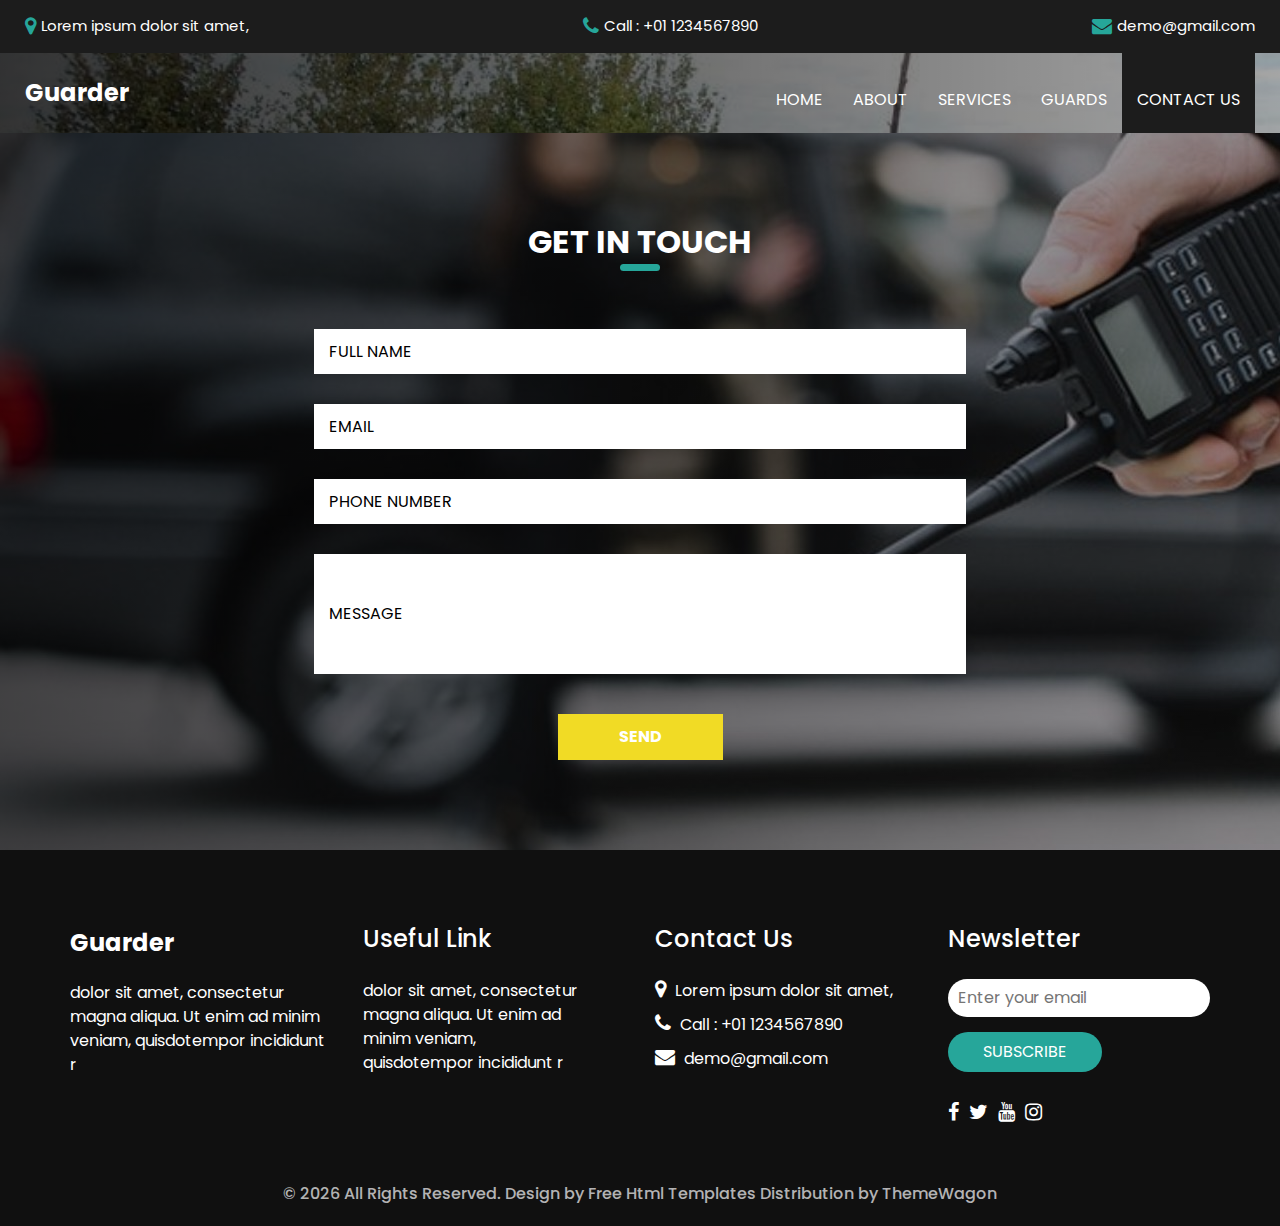
==== assets/empresa/guarder-1.0.0/guarder-1.0.0/contact.html @ 5aee3316 "proyecto" ====
<!DOCTYPE html>
<html>

<head>
  <!-- Basic -->
  <meta charset="utf-8" />
  <meta http-equiv="X-UA-Compatible" content="IE=edge" />
  <!-- Mobile Metas -->
  <meta name="viewport" content="width=device-width, initial-scale=1, shrink-to-fit=no" />
  <!-- Site Metas -->
  <meta name="keywords" content="" />
  <meta name="description" content="" />
  <meta name="author" content="" />
  <link rel="shortcut icon" href="images/favicon.png" type="image/x-icon">

  <title>Guarder</title>

  <!-- bootstrap core css -->
  <link rel="stylesheet" type="text/css" href="css/bootstrap.css" />

  <!-- fonts style -->
  <link href="https://fonts.googleapis.com/css?family=Open+Sans:400,700|Poppins:400,600,700&display=swap" rel="stylesheet" />

  <!-- Custom styles for this template -->
  <link href="css/style.css" rel="stylesheet" />
  <!-- responsive style -->
  <link href="css/responsive.css" rel="stylesheet" />
</head>

<body class="sub_page">
  <div class="hero_area">
    <!-- header section strats -->
    <div class="hero_bg_box">
      <div class="img-box">
        <img src="images/hero-bg.jpg" alt="">
      </div>
    </div>

    <header class="header_section">
      <div class="header_top">
        <div class="container-fluid">
          <div class="contact_link-container">
            <a href="" class="contact_link1">
              <i class="fa fa-map-marker" aria-hidden="true"></i>
              <span>
                Lorem ipsum dolor sit amet,
              </span>
            </a>
            <a href="" class="contact_link2">
              <i class="fa fa-phone" aria-hidden="true"></i>
              <span>
                Call : +01 1234567890
              </span>
            </a>
            <a href="" class="contact_link3">
              <i class="fa fa-envelope" aria-hidden="true"></i>
              <span>
                demo@gmail.com
              </span>
            </a>
          </div>
        </div>
      </div>
      <div class="header_bottom">
        <div class="container-fluid">
          <nav class="navbar navbar-expand-lg custom_nav-container">
            <a class="navbar-brand" href="index.html">
              <span>
                Guarder
              </span>
            </a>
            <button class="navbar-toggler" type="button" data-toggle="collapse" data-target="#navbarSupportedContent" aria-controls="navbarSupportedContent" aria-expanded="false" aria-label="Toggle navigation">
              <span class=""></span>
            </button>

            <div class="collapse navbar-collapse ml-auto" id="navbarSupportedContent">
              <ul class="navbar-nav  ">
                <li class="nav-item ">
                  <a class="nav-link" href="index.html">Home <span class="sr-only">(current)</span></a>
                </li>
                <li class="nav-item">
                  <a class="nav-link" href="about.html"> About</a>
                </li>
                <li class="nav-item">
                  <a class="nav-link" href="service.html"> Services </a>
                </li>
                <li class="nav-item">
                  <a class="nav-link" href="guard.html"> Guards </a>
                </li>
                <li class="nav-item active">
                  <a class="nav-link" href="contact.html">Contact us</a>
                </li>
              </ul>
            </div>
          </nav>
        </div>
      </div>
    </header>
    <!-- end header section -->
  </div>

  <!-- contact section -->

  <section class="contact_section layout_padding">
    <div class="contact_bg_box">
      <div class="img-box">
        <img src="images/contact-bg.jpg" alt="">
      </div>
    </div>
    <div class="container">
      <div class="heading_container heading_center">
        <h2>
          Get In touch
        </h2>
      </div>
      <div class="">
        <div class="row">
          <div class="col-md-7 mx-auto">
            <form action="#">
              <div class="contact_form-container">
                <div>
                  <div>
                    <input type="text" placeholder="Full Name" />
                  </div>
                  <div>
                    <input type="email" placeholder="Email " />
                  </div>
                  <div>
                    <input type="text" placeholder="Phone Number" />
                  </div>
                  <div class="">
                    <input type="text" placeholder="Message" class="message_input" />
                  </div>
                  <div class="btn-box ">
                    <button type="submit">
                      Send
                    </button>
                  </div>
                </div>
              </div>
            </form>
          </div>
        </div>
      </div>
    </div>
  </section>

  <!-- end contact section -->

  <!-- info section -->
  <section class="info_section ">
    <div class="container">
      <div class="row">
        <div class="col-md-3">
          <div class="info_logo">
            <a class="navbar-brand" href="index.html">
              <span>
                Guarder
              </span>
            </a>
            <p>
              dolor sit amet, consectetur magna aliqua. Ut enim ad minim veniam, quisdotempor incididunt r
            </p>
          </div>
        </div>
        <div class="col-md-3">
          <div class="info_links">
            <h5>
              Useful Link
            </h5>
            <ul>
              <li>
                <a href="">
                  dolor sit amet, consectetur
                </a>
              </li>
              <li>
                <a href="">
                  magna aliqua. Ut enim ad
                </a>
              </li>
              <li>
                <a href="">
                  minim veniam,
                </a>
              </li>
              <li>
                <a href="">
                  quisdotempor incididunt r
                </a>
              </li>
            </ul>
          </div>
        </div>
        <div class="col-md-3">
          <div class="info_info">
            <h5>
              Contact Us
            </h5>
          </div>
          <div class="info_contact">
            <a href="" class="">
              <i class="fa fa-map-marker" aria-hidden="true"></i>
              <span>
                Lorem ipsum dolor sit amet,
              </span>
            </a>
            <a href="" class="">
              <i class="fa fa-phone" aria-hidden="true"></i>
              <span>
                Call : +01 1234567890
              </span>
            </a>
            <a href="" class="">
              <i class="fa fa-envelope" aria-hidden="true"></i>
              <span>
                demo@gmail.com
              </span>
            </a>
          </div>
        </div>
        <div class="col-md-3">
          <div class="info_form ">
            <h5>
              Newsletter
            </h5>
            <form action="#">
              <input type="email" placeholder="Enter your email">
              <button>
                Subscribe
              </button>
            </form>
            <div class="social_box">
              <a href="">
                <i class="fa fa-facebook" aria-hidden="true"></i>
              </a>
              <a href="">
                <i class="fa fa-twitter" aria-hidden="true"></i>
              </a>
              <a href="">
                <i class="fa fa-youtube" aria-hidden="true"></i>
              </a>
              <a href="">
                <i class="fa fa-instagram" aria-hidden="true"></i>
              </a>
            </div>
          </div>
        </div>
      </div>
    </div>
  </section>

  <!-- end info_section -->




  <!-- footer section -->
  <footer class="container-fluid footer_section">
    <p>
      &copy; <span id="currentYear"></span> All Rights Reserved. Design by
      <a href="https://html.design/">Free Html Templates</a> Distribution by
      <a href="https://themewagon.com">ThemeWagon</a>
    </p>
  </footer>
  <!-- footer section -->

  <script src="js/jquery-3.4.1.min.js"></script>
  <script src="js/bootstrap.js"></script>
  <script src="js/custom.js"></script>
</body>

</html>
---- assets/empresa/guarder-1.0.0/guarder-1.0.0/css/style.css ----
@import url("font-awesome.min.css");
body {
  font-family: "Poppins", sans-serif;
  color: #0c0c0c;
  background-color: #b2dfdb;
}

.layout_padding {
  padding-top: 90px;
  padding-bottom: 90px;
}

.layout_padding2 {
  padding-top: 45px;
  padding-bottom: 45px;
}

.layout_padding2-top {
  padding-top: 45px;
}

.layout_padding2-bottom {
  padding-bottom: 45px;
}

.layout_padding-top {
  padding-top: 90px;
}

.layout_padding-bottom {
  padding-bottom: 90px;
}

.heading_container {
  display: -webkit-box;
  display: -ms-flexbox;
  display: flex;
  -webkit-box-orient: vertical;
  -webkit-box-direction: normal;
      -ms-flex-direction: column;
          flex-direction: column;
}

.heading_container h2 {
  position: relative;
  font-weight: bold;
  text-transform: uppercase;
  padding-bottom: 10px;
  color: #ffffff;
}

.heading_container h2::before {
  content: "";
  width: 40px;
  height: 7px;
  background-color: #26A69A;
  border-radius: 10px;
  position: absolute;
  bottom: 0;
  left: 0;
}

.heading_container.heading_center {
  -webkit-box-align: center;
      -ms-flex-align: center;
          align-items: center;
  text-align: center;
}

.heading_container.heading_center h2::before {
  left: 50%;
  -webkit-transform: translateX(-50%);
          transform: translateX(-50%);
          color: #ffffff;
}

/*header section*/
.hero_area {
  min-height: 100vh;
  display: -webkit-box;
  display: -ms-flexbox;
  display: flex;
  -webkit-box-orient: vertical;
  -webkit-box-direction: normal;
      -ms-flex-direction: column;
          flex-direction: column;
  position: relative;
}

.hero_bg_box {
  position: absolute;
  top: 0;
  left: 0;
  width: 100%;
  height: 100%;
  overflow: hidden;
  z-index: -1;
  display: -webkit-box;
  display: -ms-flexbox;
  display: flex;
  -webkit-box-pack: center;
      -ms-flex-pack: center;
          justify-content: center;
}

.hero_bg_box .img-box {
  width: 100%;
}

.hero_bg_box .img-box img {
  min-width: 100%;
  min-height: 100%;
}

.hero_bg_box::before {
  content: "";
  position: absolute;
  top: 0;
  left: 0;
  width: 100%;
  height: 100%;
  background: -webkit-gradient(linear, left top, right top, from(rgba(0, 0, 0, 0.8)), to(rgba(0, 0, 0, 0.35)));
  background: linear-gradient(to right, rgba(0, 0, 0, 0.8), rgba(0, 0, 0, 0.35));
}

.sub_page .hero_area {
  min-height: auto;
}

.sub_page .custom_nav-container.navbar-expand-lg .navbar-nav .nav-item .nav-link {
  padding-bottom: 21px;
}

.hero_area.sub_pages {
  height: auto;
}

.header_section {
  padding: 0;
}

.header_section .container-fluid {
  padding-right: 25px;
  padding-left: 25px;
}

.header_section .nav_container {
  margin: 0 auto;
}

.header_top {
  background-color: #1c1c1c;
  padding: 15px 0;
}

.header_top .contact_link-container {
  display: -webkit-box;
  display: -ms-flexbox;
  display: flex;
  -webkit-box-pack: justify;
      -ms-flex-pack: justify;
          justify-content: space-between;
}

.header_top .contact_link-container a {
  display: -webkit-box;
  display: -ms-flexbox;
  display: flex;
  -webkit-box-align: center;
      -ms-flex-align: center;
          align-items: center;
  color: #ffffff;
  font-size: 15px;
}

.header_top .contact_link-container a i {
  font-size: 20px;
  color: #26A69A;
  margin-right: 5px;
}

#navbarSupportedContent {
  -webkit-box-pack: justify;
      -ms-flex-pack: justify;
          justify-content: space-between;
}

.custom_nav-container {
  z-index: 99999;
  padding: 0;
}

.custom_nav-container .navbar-nav {
  margin-left: auto;
}

.custom_nav-container .navbar-nav .nav-item .nav-link {
  padding: 0;
  padding: 35px 15px 10px 15px;
  color: #ffffff;
  text-align: center;
  text-transform: uppercase;
  -webkit-transition: all .2s;
  transition: all .2s;
}

.custom_nav-container .navbar-nav .nav-item:hover .nav-link, .custom_nav-container .navbar-nav .nav-item.active .nav-link {
  background-color: #1c1c1c;
}

a,
a:hover,
a:focus {
  text-decoration: none;
}

a:hover,
a:focus {
  color: initial;
}

.btn,
.btn:focus {
  outline: none !important;
  -webkit-box-shadow: none;
          box-shadow: none;
}

.navbar-brand {
  display: -webkit-box;
  display: -ms-flexbox;
  display: flex;
  -webkit-box-orient: vertical;
  -webkit-box-direction: normal;
      -ms-flex-direction: column;
          flex-direction: column;
  -webkit-box-align: center;
      -ms-flex-align: center;
          align-items: center;
}

.navbar-brand span {
  font-weight: bold;
  color: #ffffff;
  font-size: 24px;
}

.custom_nav-container .navbar-toggler {
  outline: none;
}

.custom_nav-container .navbar-toggler {
  padding: 0;
  width: 37px;
  height: 42px;
  -webkit-transition: all 0.3s;
  transition: all 0.3s;
}

.custom_nav-container .navbar-toggler span {
  display: block;
  width: 32px;
  height: 4px;
  background-color: #ffffff;
  border-radius: 15px;
  margin: 7px 0;
  -webkit-transition: all 0.3s;
  transition: all 0.3s;
  position: relative;
  transition: all 0.3s;
}

.custom_nav-container .navbar-toggler span::before, .custom_nav-container .navbar-toggler span::after {
  content: "";
  position: absolute;
  left: 0;
  height: 100%;
  width: 100%;
  background-color: #ffffff;
  border-radius: 15px;
  top: -10px;
  -webkit-transition: all 0.3s;
  transition: all 0.3s;
}

.custom_nav-container .navbar-toggler span::after {
  top: 10px;
}

.custom_nav-container .navbar-toggler[aria-expanded="true"] {
  -webkit-transform: rotate(360deg);
          transform: rotate(360deg);
}

.custom_nav-container .navbar-toggler[aria-expanded="true"] span {
  -webkit-transform: rotate(45deg);
          transform: rotate(45deg);
}

.custom_nav-container .navbar-toggler[aria-expanded="true"] span::before, .custom_nav-container .navbar-toggler[aria-expanded="true"] span::after {
  -webkit-transform: rotate(90deg);
          transform: rotate(90deg);
  top: 0;
}

/*end header section*/
/* slider section */
.slider_section {
  -webkit-box-flex: 1;
      -ms-flex: 1;
          flex: 1;
  display: -webkit-box;
  display: -ms-flexbox;
  display: flex;
  -webkit-box-orient: vertical;
  -webkit-box-direction: normal;
      -ms-flex-direction: column;
          flex-direction: column;
  -webkit-box-pack: center;
      -ms-flex-pack: center;
          justify-content: center;
  color: #ffffff;
}

.slider_section .row {
  -webkit-box-align: center;
      -ms-flex-align: center;
          align-items: center;
}

.slider_section .detail-box {
  width: 100%;
  margin: 0 auto;
}

.slider_section .detail-box h1 {
  text-transform: uppercase;
  font-size: 5rem;
  color: #ffffff;
  font-weight: 600;
}

.slider_section .detail-box h1 span {
  color: #26A69A;
}

.slider_section .detail-box p {
  margin-top: 25px;
}

.slider_section .detail-box .btn-box {
  display: -webkit-box;
  display: -ms-flexbox;
  display: flex;
  margin-top: 30px;
}

.slider_section .detail-box .btn-box a {
  width: 180px;
  text-align: center;
  margin: 5px;
}

.slider_section .detail-box .btn-box .btn-1 {
  display: inline-block;
  padding: 10px 35px;
  background-color: #ffffff;
  color: #000000;
  -webkit-transition: all 0.3s;
  transition: all 0.3s;
  border: 1px solid transparent;
}

.slider_section .detail-box .btn-box .btn-1:hover {
  background-color: transparent;
  border-color: #ffffff;
  color: #ffffff;
}

.slider_section .detail-box .btn-box .btn-2 {
  display: inline-block;
  padding: 10px 35px;
  background-color: #26A69A;
  color: #ffffff;
  -webkit-transition: all 0.3s;
  transition: all 0.3s;
  border: 1px solid transparent;
}

.slider_section .detail-box .btn-box .btn-2:hover {
  background-color: transparent;
  border-color: #26A69A;
  color: #26A69A;
}

.slider_section .img-box {
  display: -webkit-box;
  display: -ms-flexbox;
  display: flex;
}

.slider_section .img-box img {
  width: 100%;
}

.slider_section .idicator_container {
  position: relative;
}

.slider_section ol.carousel-indicators {
  margin: 0;
  bottom: -75px;
  -webkit-box-pack: end;
      -ms-flex-pack: end;
          justify-content: flex-end;
}

.slider_section ol.carousel-indicators li {
  width: 20px;
  height: 20px;
  border-radius: 100%;
  text-align: center;
  background-color: #26A69A;
  opacity: 1;
  border: none;
  margin: 0 4px;
}

.slider_section ol.carousel-indicators li.active {
  background-color: #ffffff;
}

.about_section .row {
  -webkit-box-align: center;
      -ms-flex-align: center;
          align-items: center;
}

.about_section .img_container .img-box img {
  width: 100%;
}

.about_section .detail-box {
  background-color: #ffffff;
  padding: 45px 25px;
  -webkit-box-shadow: 0 0 5px 0 rgba(0, 0, 0, 0.05);
          box-shadow: 0 0 5px 0 rgba(0, 0, 0, 0.05);
  position: relative;
  margin-left: -45px;
}

.about_section .detail-box p {
  margin-top: 5px;
}

.about_section .detail-box a {
  display: inline-block;
  padding: 10px 35px;
  background-color: #26A69A;
  color: #ffffff;
  -webkit-transition: all 0.3s;
  transition: all 0.3s;
  border: 1px solid transparent;
  text-transform: uppercase;
}

.about_section .detail-box a:hover {
  background-color: transparent;
  border-color: #f1db25;
  color: #f1db25;
}

.service_section {
  background-color: #1c1c1c;
}

.service_section .heading_container {
  color: #ffffff;
}

.service_section .box {
  background-color: #ffffff;
  padding: 25px 15px;
  text-align: center;
  -webkit-box-shadow: 0 0 15px 0 rgba(0, 0, 0, 0.2);
          box-shadow: 0 0 15px 0 rgba(0, 0, 0, 0.2);
  margin-top: 45px;
}

.service_section .box .img-box svg {
  width: 75px;
  height: auto;
  fill: #1c1c1c;
}

.service_section .box .detail-box {
  margin-top: 25px;
}

.service_section .box .detail-box h6 {
  font-size: 18px;
  font-weight: bold;
  text-transform: uppercase;
  margin-bottom: 20px;
}

.service_section .box .detail-box a {
  display: inline-block;
  padding: 8px 35px;
  background-color: #f1db25;
  color: #ffffff;
  -webkit-transition: all 0.3s;
  transition: all 0.3s;
  border: 1px solid transparent;
  margin-top: 10px;
}

.service_section .box .detail-box a:hover {
  background-color: transparent;
  border-color: #f1db25;
  color: #f1db25;
}

.client_section {
  text-align: center;
}

.client_section #carouselExampleControls {
  padding: 0 10%;
}

.client_section .box {
  display: -webkit-box;
  display: -ms-flexbox;
  display: flex;
  -webkit-box-orient: vertical;
  -webkit-box-direction: normal;
      -ms-flex-direction: column;
          flex-direction: column;
  -webkit-box-align: center;
      -ms-flex-align: center;
          align-items: center;
  margin-top: 45px;
}

.client_section .box .img-box {
  width: 145px;
}

.client_section .box .img-box img {
  width: 100%;
}

.client_section .box .detail-box {
  display: -webkit-box;
  display: -ms-flexbox;
  display: flex;
  -webkit-box-orient: vertical;
  -webkit-box-direction: normal;
      -ms-flex-direction: column;
          flex-direction: column;
  -webkit-box-align: center;
      -ms-flex-align: center;
          align-items: center;
  margin-top: 20px;
}

.client_section .box .detail-box h4 {
  font-weight: bold;
  font-size: 18px;
  padding: 0 10px;
  border-bottom: 1px solid #ffffff;
}

.client_section .box .detail-box p {
  margin-top: 10px;
}

.client_section .carousel_btn-box {
  display: -webkit-box;
  display: -ms-flexbox;
  display: flex;
  -webkit-box-pack: center;
      -ms-flex-pack: center;
          justify-content: center;
}

.client_section .carousel-control-prev,
.client_section .carousel-control-next {
  position: absolute;
  top: 50%;
  width: 45px;
  height: 45px;
  border: none;
  opacity: 1;
  background-color: #1c1c1c;
  color: #ffffff;
  border-radius: 100%;
  -webkit-transform: translateY(-50%);
          transform: translateY(-50%);
  font-size: 18px;
}

.client_section .carousel-control-prev:hover,
.client_section .carousel-control-next:hover {
  background-color: #f1db25;
}

.client_section .carousel-control-prev {
  left: 0;
}

.client_section .carousel-control-next {
  left: initial;
  right: 0;
}

/* contact section */
.contact_section {
  position: relative;
  color: #ffffff;
}

.contact_section .row {
  -webkit-box-align: center;
      -ms-flex-align: center;
          align-items: center;
}

.contact_section .contact_form-container {
  margin-top: 35px;
}

.contact_section .contact_form-container input {
  border: none;
  outline: none;
  color: #000000;
  height: 45px;
  width: 100%;
  margin: 15px 0;
  padding-left: 15px;
  background-color: #ffffff;
}

.contact_section .contact_form-container input::-webkit-input-placeholder {
  color: #000000;
  text-transform: uppercase;
}

.contact_section .contact_form-container input:-ms-input-placeholder {
  color: #000000;
  text-transform: uppercase;
}

.contact_section .contact_form-container input::-ms-input-placeholder {
  color: #000000;
  text-transform: uppercase;
}

.contact_section .contact_form-container input::placeholder {
  color: #000000;
  text-transform: uppercase;
}

.contact_section .contact_form-container input.message_input {
  height: 120px;
}

.contact_section .contact_form-container .btn-box {
  display: -webkit-box;
  display: -ms-flexbox;
  display: flex;
  -webkit-box-pack: center;
      -ms-flex-pack: center;
          justify-content: center;
  margin-top: 25px;
}

.contact_section .contact_form-container button {
  display: inline-block;
  padding: 10px 60px;
  background-color: #f1db25;
  color: #ffffff;
  -webkit-transition: all 0.3s;
  transition: all 0.3s;
  border: 1px solid transparent;
  text-transform: uppercase;
  font-weight: bold;
}

.contact_section .contact_form-container button:hover {
  background-color: transparent;
  border-color: #f1db25;
  color: #f1db25;
}

.contact_bg_box {
  position: absolute;
  top: 0;
  left: 0;
  width: 100%;
  height: 100%;
  overflow: hidden;
  z-index: -1;
  display: -webkit-box;
  display: -ms-flexbox;
  display: flex;
  -webkit-box-pack: center;
      -ms-flex-pack: center;
          justify-content: center;
  -webkit-box-align: center;
      -ms-flex-align: center;
          align-items: center;
}

.contact_bg_box .img-box {
  width: 100%;
}

.contact_bg_box .img-box img {
  min-width: 100%;
  min-height: 100%;
}

.contact_bg_box::before {
  content: "";
  position: absolute;
  top: 0;
  left: 0;
  width: 100%;
  height: 100%;
  background: -webkit-gradient(linear, left top, right top, from(rgba(0, 0, 0, 0.7)), to(rgba(0, 0, 0, 0.35)));
  background: linear-gradient(to right, rgba(0, 0, 0, 0.7), rgba(0, 0, 0, 0.35));
}

/* end contact section */
.team_section .box {
  display: -webkit-box;
  display: -ms-flexbox;
  display: flex;
  -webkit-box-orient: vertical;
  -webkit-box-direction: normal;
      -ms-flex-direction: column;
          flex-direction: column;
  overflow: hidden;
  margin-top: 45px;
  position: relative;
}

.team_section .box .img-box {
  width: 100%;
}

.team_section .box .img-box img {
  width: 100%;
}

.team_section .box .detail-box {
  position: absolute;
  width: 100%;
  color: #ffffff;
  padding: 25px 15px;
  text-align: center;
  bottom: 0;
  background-color: rgba(28, 28, 28, 0.75);
}

.team_section .btn-box {
  display: -webkit-box;
  display: -ms-flexbox;
  display: flex;
  -webkit-box-pack: center;
      -ms-flex-pack: center;
          justify-content: center;
  margin-top: 45px;
}

.team_section .btn-box a {
  display: inline-block;
  padding: 10px 45px;
  background-color: #f1db25;
  color: #ffffff;
  -webkit-transition: all 0.3s;
  transition: all 0.3s;
  border: 1px solid transparent;
}

.team_section .btn-box a:hover {
  background-color: transparent;
  border-color: #f1db25;
  color: #f1db25;
}

.info_section {
  background-color: #101010;
  color: #ffffff;
  padding: 75px 0 10px 0;
}

.info_section .row > div {
  margin-bottom: 25px;
}

.info_section h5 {
  margin-bottom: 25px;
  font-size: 24px;
}

.info_section .info_logo {
  display: -webkit-box;
  display: -ms-flexbox;
  display: flex;
  -webkit-box-orient: vertical;
  -webkit-box-direction: normal;
      -ms-flex-direction: column;
          flex-direction: column;
  -webkit-box-align: start;
      -ms-flex-align: start;
          align-items: flex-start;
}

.info_section .info_logo .navbar-brand {
  padding: 0;
  margin-bottom: 20px;
}

.info_section .info_logo .navbar-brand span {
  font-size: 24px;
  color: #ffffff;
}

.info_section .info_links ul {
  padding: 0;
}

.info_section .info_links ul li {
  list-style-type: none;
}

.info_section .info_links ul li a {
  color: #ffffff;
}

.info_section .info_contact {
  display: -webkit-box;
  display: -ms-flexbox;
  display: flex;
  -webkit-box-orient: vertical;
  -webkit-box-direction: normal;
      -ms-flex-direction: column;
          flex-direction: column;
}

.info_section .info_contact a {
  color: #ffffff;
  margin-bottom: 10px;
}

.info_section .info_contact a i {
  font-size: 20px;
  margin-right: 5px;
}

.info_section .info_form form input {
  outline: none;
  border: none;
  width: 100%;
  padding: 7px 10px;
  border-radius: 30px;
}

.info_section .info_form form button {
  padding: 8px 35px;
  outline: none;
  border: none;
  color: #ffffff;
  background: #26A69A;
  border-radius: 30px;
  margin-top: 15px;
  text-transform: uppercase;
}

.info_section .info_form .social_box {
  margin-top: 25px;
  width: 100%;
  display: -webkit-box;
  display: -ms-flexbox;
  display: flex;
}

.info_section .info_form .social_box a {
  margin-right: 10px;
  color: #ffffff;
  font-size: 20px;
}

/* footer section*/
.footer_section {
  font-weight: 500;
  display: -webkit-box;
  display: -ms-flexbox;
  display: flex;
  -webkit-box-pack: center;
      -ms-flex-pack: center;
          justify-content: center;
  padding: 20px;
  background-color: #101010;
}

.footer_section p {
  color: rgba(254, 254, 255, 0.7);
  margin: 0;
  text-align: center;
}

.footer_section a {
  color: rgba(254, 254, 255, 0.7);
}

/* end footer section*/
/*# sourceMappingURL=style.css.map */
---- assets/empresa/guarder-1.0.0/guarder-1.0.0/css/responsive.css ----
@media (max-width: 1120px) {}

@media (max-width: 992px) {
  .hero_area {
    min-height: auto;
  }

  .navbar-nav {
    align-items: center;
  }

  .custom_nav-container .navbar-toggler {
    margin-bottom: 15px;
  }

  .custom_nav-container.navbar-expand-lg .navbar-nav .nav-item .nav-link {
    padding: 10px 25px;
    margin: 5px 0;
  }

  .custom_nav-container.navbar-expand-lg .form-inline {
    justify-content: center;
  }

  .custom_nav-container.navbar-expand-lg {
    padding-top: 10px;
    align-items: center;
  }

  .slider_section {
    padding: 45px 0 150px 0;
  }

  .sub_page .custom_nav-container.navbar-expand-lg .navbar-nav .nav-item .nav-link {
    padding-bottom: 15px;
  }
}

@media (max-width: 768px) {
  .slider_section ol.carousel-indicators {
    justify-content: center;
  }

  .slider_section {
    text-align: center;
  }

  .slider_section .img-box {
    margin-top: 35px;
  }

  .slider_section .detail-box .btn-box {
    justify-content: center;
    flex-wrap: wrap;
  }

  .about_section .heading_container {
    margin-bottom: 0;
  }

  .about_section .row {
    flex-direction: column-reverse;
  }

  .about_section .detail-box {
    margin-left: 0;
    width: 100%;
    box-shadow: 0 0 5px 0 rgba(0, 0, 0, 0.15);
  }

  .service_section .service_container {
    flex-wrap: wrap;
  }

  .client_section .carousel_btn-box {
    margin-top: 25px;
  }

  .client_section .carousel-control-prev,
  .client_section .carousel-control-next {
    position: unset;
    transform: none;
    margin: 0 2.5px;
  }

  .info_section .row .col-md-3 {

    display: flex;
    flex-direction: column;
    align-items: center;
    text-align: center;

  }

  .info_section .info_logo {
    align-items: center;
  }

  .info_section .info_form .social_box {
    justify-content: center;
  }

  .info_section .info_form .social_box a {
    margin: 0 5px;
  }
}

@media (max-width: 576px) {
  .header_top a span {
    display: none;
  }

  .slider_section .detail-box h1 {
    font-size: 2.5rem;
    line-height: 55px;
  }
}

@media (max-width: 480px) {}

@media (max-width: 420px) {}

@media (max-width: 376px) {}

@media (min-width: 1200px) {
  .container {
    max-width: 1170px;
  }
}
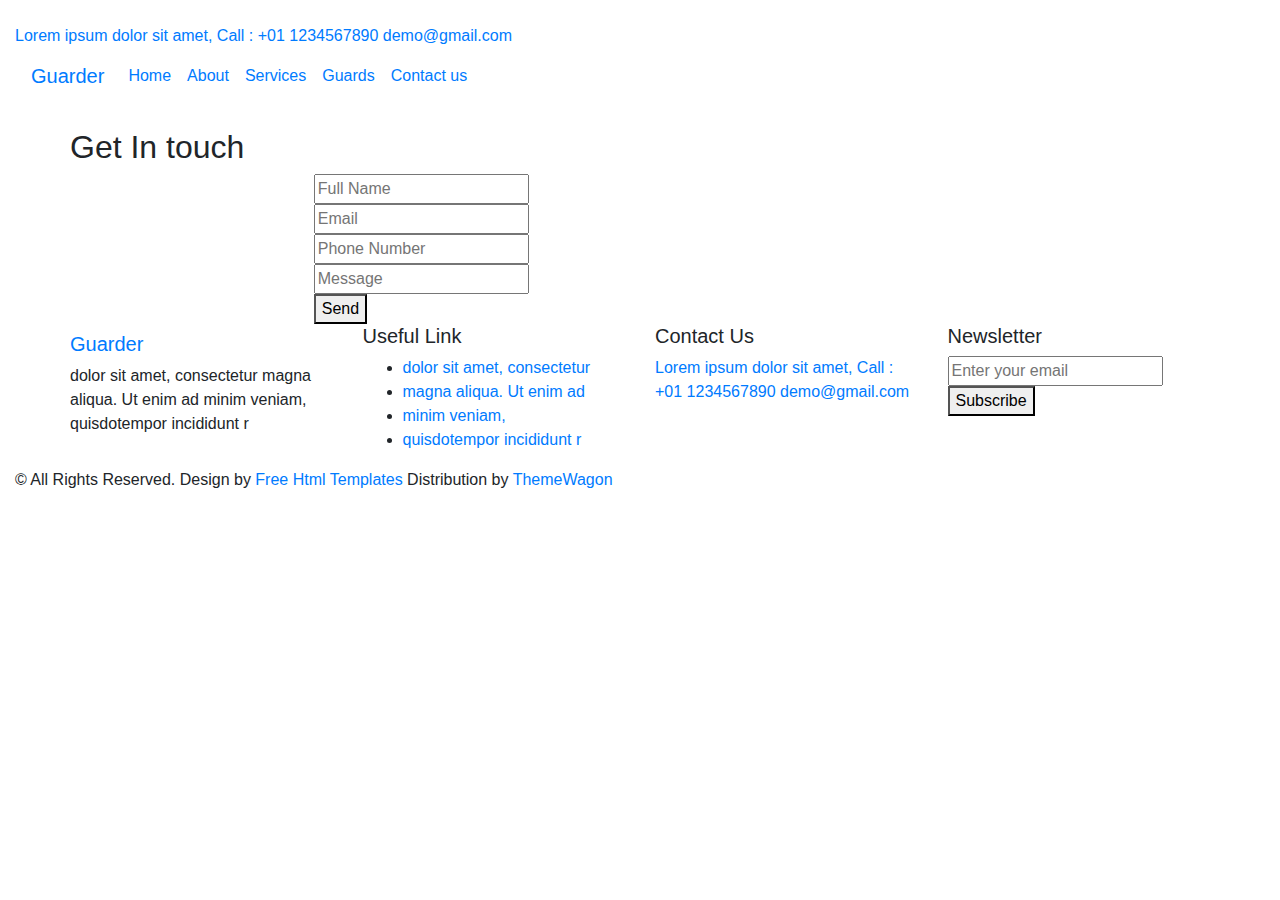
==== commit bde248ec: "Hola" ====
--- a/assets/empresa/guarder-1.0.0/guarder-1.0.0/contact.html
+++ b/assets/empresa/guarder-1.0.0/guarder-1.0.0/contact.html
@@ -270,4 +270,4 @@
   <script src="js/custom.js"></script>
 </body>
 
-</html>+</html>
